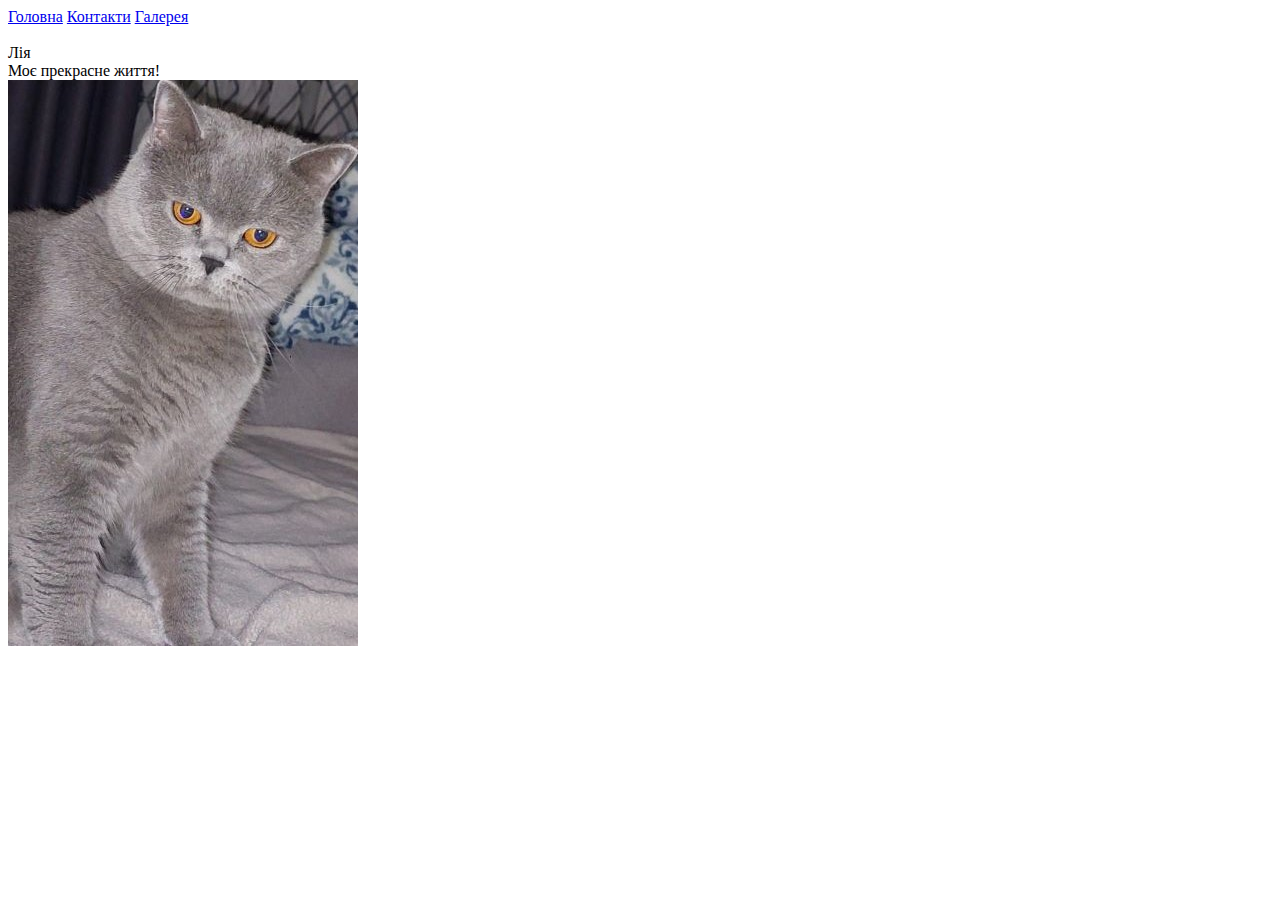
==== index.html @ 69fbd524 "first commit" ====
<!DOCTYPE html>
<html lang="en">
    <head>
        <meta charset="UTF-8">
        <title>LIA</title>
    </head>
    <body>
        <nav>
            <a href="./index.html">Головна</a>
            <a href="./pages/contact.html">Контакти</a>
            <a href="./pages/gallery.html">Галерея</a>
        </nav>
        <br>
        Лія
        <br>
        Моє прекрасне життя!
        <br>
        <img src="./images/11.jpg">
    </body>
</html>
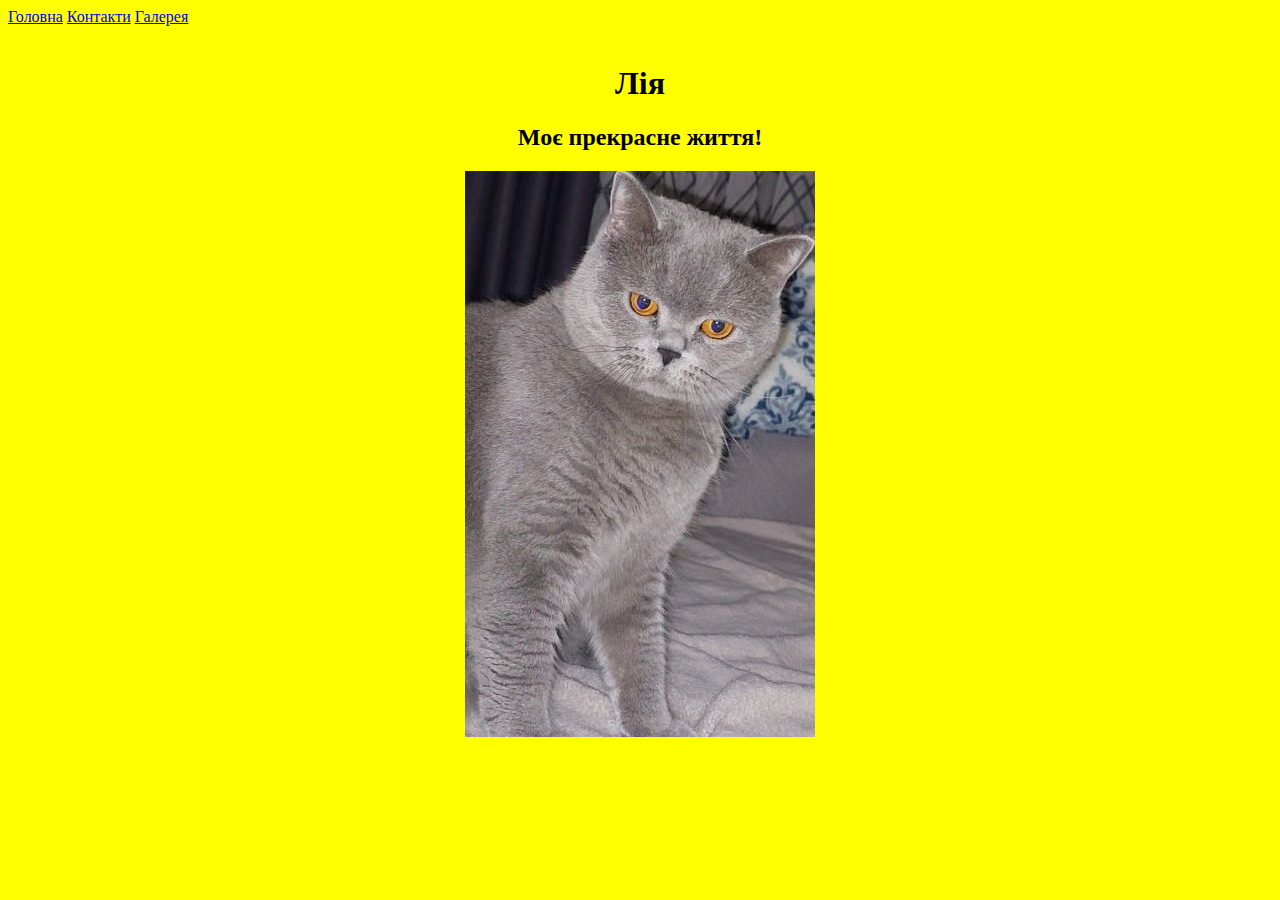
==== commit 22a4ca47: "HW 21.1" ====
--- a/index.html
+++ b/index.html
@@ -4,17 +4,15 @@
         <meta charset="UTF-8">
         <title>LIA</title>
     </head>
-    <body>
+    <body style="background-color:yellow">
         <nav>
-            <a href="./index.html">Головна</a>
+            <a href="../HW21.1/index.html">Головна</a>
             <a href="./pages/contact.html">Контакти</a>
             <a href="./pages/gallery.html">Галерея</a>
         </nav>
         <br>
-        Лія
-        <br>
-        Моє прекрасне життя!
-        <br>
-        <img src="./images/11.jpg">
+            <h1 align='center'>Лія</h1>
+            <h2 align='center'>Моє прекрасне життя!</h2>
+            <p align='center'><img src="./images/11.jpg"></p> 
     </body>
 </html>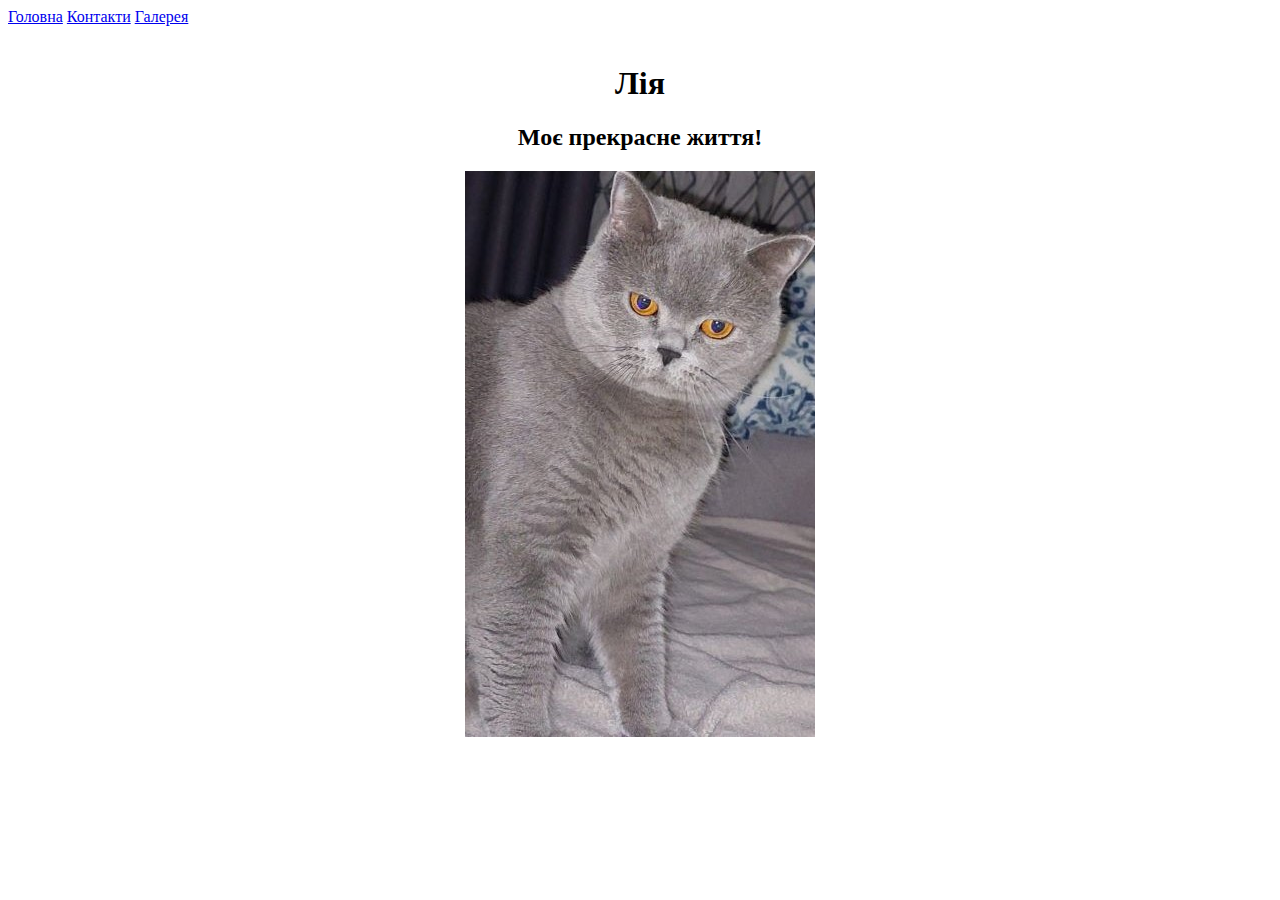
==== commit b43f536d: "third commit" ====
--- a/index.html
+++ b/index.html
@@ -4,7 +4,7 @@
         <meta charset="UTF-8">
         <title>LIA</title>
     </head>
-    <body style="background-color:yellow">
+    <body>
         <nav>
             <a href="../HW21.1/index.html">Головна</a>
             <a href="./pages/contact.html">Контакти</a>
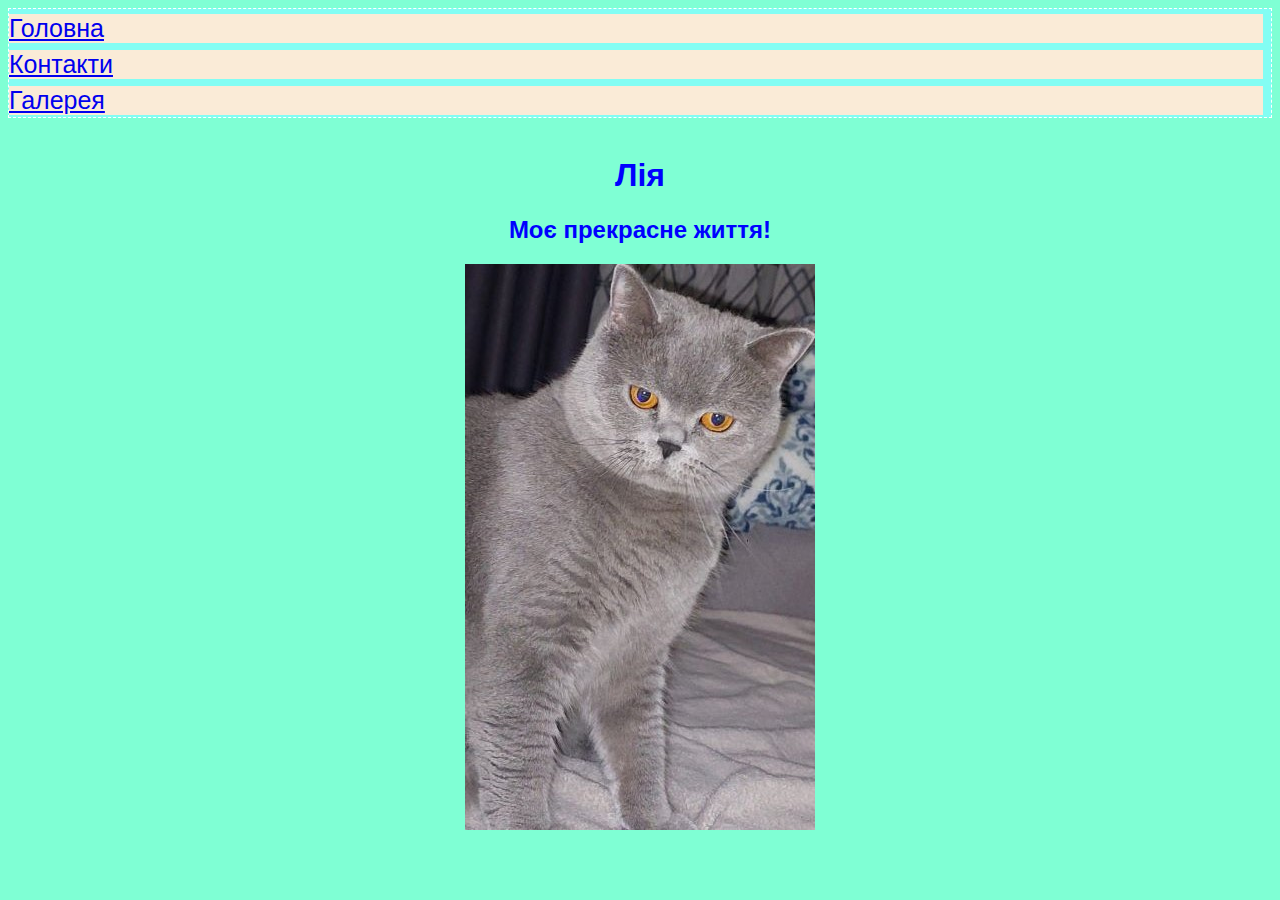
==== commit ce3acadb: "git commit -m "first commit"" ====
--- a/index.html
+++ b/index.html
@@ -3,16 +3,19 @@
     <head>
         <meta charset="UTF-8">
         <title>LIA</title>
+        <link href="./style.css" type="text/css" rel="stylesheet">
+        
     </head>
     <body>
-        <nav>
-            <a href="../HW21.1/index.html">Головна</a>
-            <a href="./pages/contact.html">Контакти</a>
-            <a href="./pages/gallery.html">Галерея</a>
+        <nav class="menu">
+            <li><a href="../HW21.1/index.html">Головна</a></li>
+            <li><a href="./pages/contact.html">Контакти</a></li>
+            <li><a href="./pages/gallery.html">Галерея</a></li>
         </nav>
         <br>
-            <h1 align='center'>Лія</h1>
-            <h2 align='center'>Моє прекрасне життя!</h2>
+            <h1>Лія</h1>
+            <h2>Моє прекрасне життя!</h2>
             <p align='center'><img src="./images/11.jpg"></p> 
+            <br><br>
     </body>
 </html>--- a/style.css
+++ b/style.css
@@ -0,0 +1,8 @@
+h1,h2{color:blue; text-align: center;}
+body{font-family:Arial, Helvetica, sans-serif; font-size: 100%;background-color:  aquamarine;}
+#p2{color: blueviolet;}
+#p4{color: rgb(6, 57, 74); text-align: center; font-size: 20px;}
+.p3{color: brown;}
+*{font-size: 40 ptx;}
+.menu{display: flex; flex-direction: column; border: 1px dashed white; background-color: #83fdf3;}
+.menu li{flex-grow: 1;margin-top: 5px; margin-bottom: 2px; margin-right: 8px;background-color: antiquewhite;list-style-type: none;font-size: 25px;}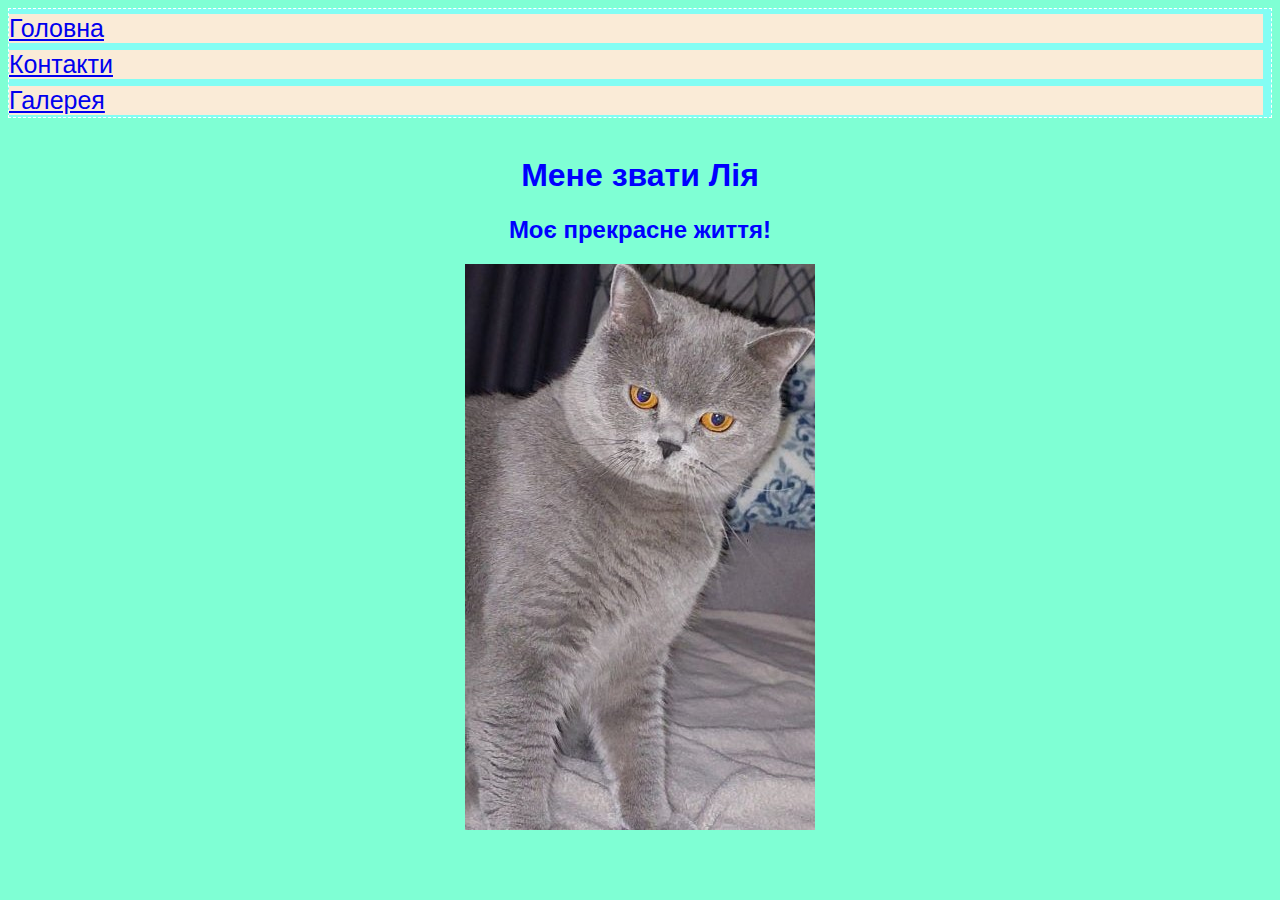
==== commit b20e683f: "HW 22.1" ====
--- a/index.html
+++ b/index.html
@@ -13,7 +13,7 @@
             <li><a href="./pages/gallery.html">Галерея</a></li>
         </nav>
         <br>
-            <h1>Лія</h1>
+            <h1>Мене звати Лія</h1>
             <h2>Моє прекрасне життя!</h2>
             <p align='center'><img src="./images/11.jpg"></p> 
             <br><br>
--- a/style.css
+++ b/style.css
@@ -2,7 +2,6 @@
 body{font-family:Arial, Helvetica, sans-serif; font-size: 100%;background-color:  aquamarine;}
 #p2{color: blueviolet;}
 #p4{color: rgb(6, 57, 74); text-align: center; font-size: 20px;}
-.p3{color: brown;}
 *{font-size: 40 ptx;}
 .menu{display: flex; flex-direction: column; border: 1px dashed white; background-color: #83fdf3;}
 .menu li{flex-grow: 1;margin-top: 5px; margin-bottom: 2px; margin-right: 8px;background-color: antiquewhite;list-style-type: none;font-size: 25px;}